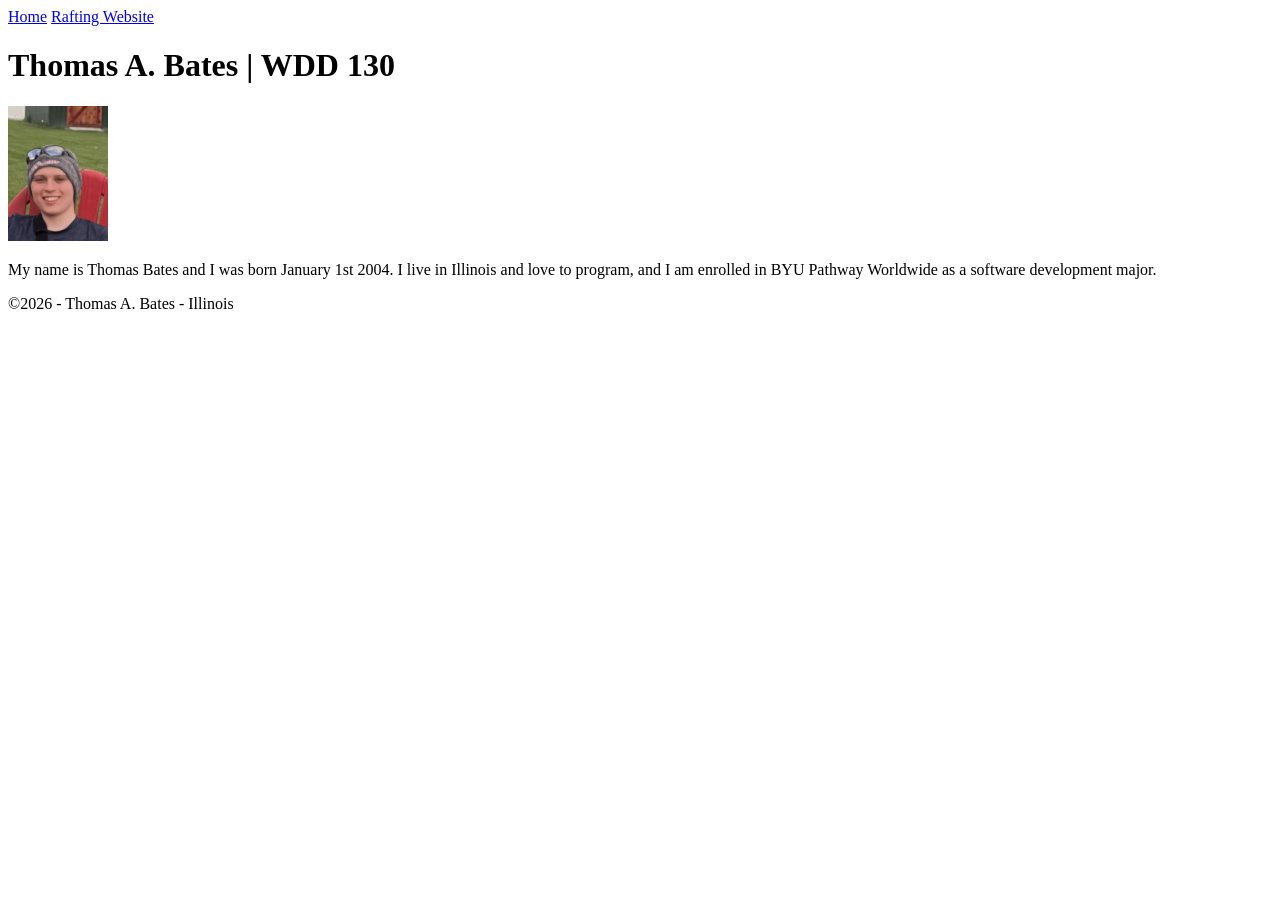
==== index.html @ 55964e0a "small adjustments" ====
<!DOCTYPE html>
<html lang="en">

<head>
    <meta charset="UTF-8">
    <meta name="viewport" content="width=device-width, initial-scale=1.0">
    <title>Thomas A> Bates | WDD 130</title>
</head>

<body>
    <header>
        <nav>
            <a href="#">Home</a>
            <a href="wwr/">Rafting Website</a>
        </nav>
    </header>
    <main>
        <h1>Thomas A. Bates | WDD 130</h1>
        <img src="images/profile.png" alt="Thomas A. Bates Profile Image" width="100">
        <p> My name is Thomas Bates and I was born January 1st 2004. I live in Illinois and love to
            program, and I am enrolled in BYU Pathway Worldwide as a software development major.
        </p>
    </main>
    <footer>
        <p>
            &copy;2026 - Thomas A. Bates - Illinois
        </p>
    </footer>
</body>

</html>
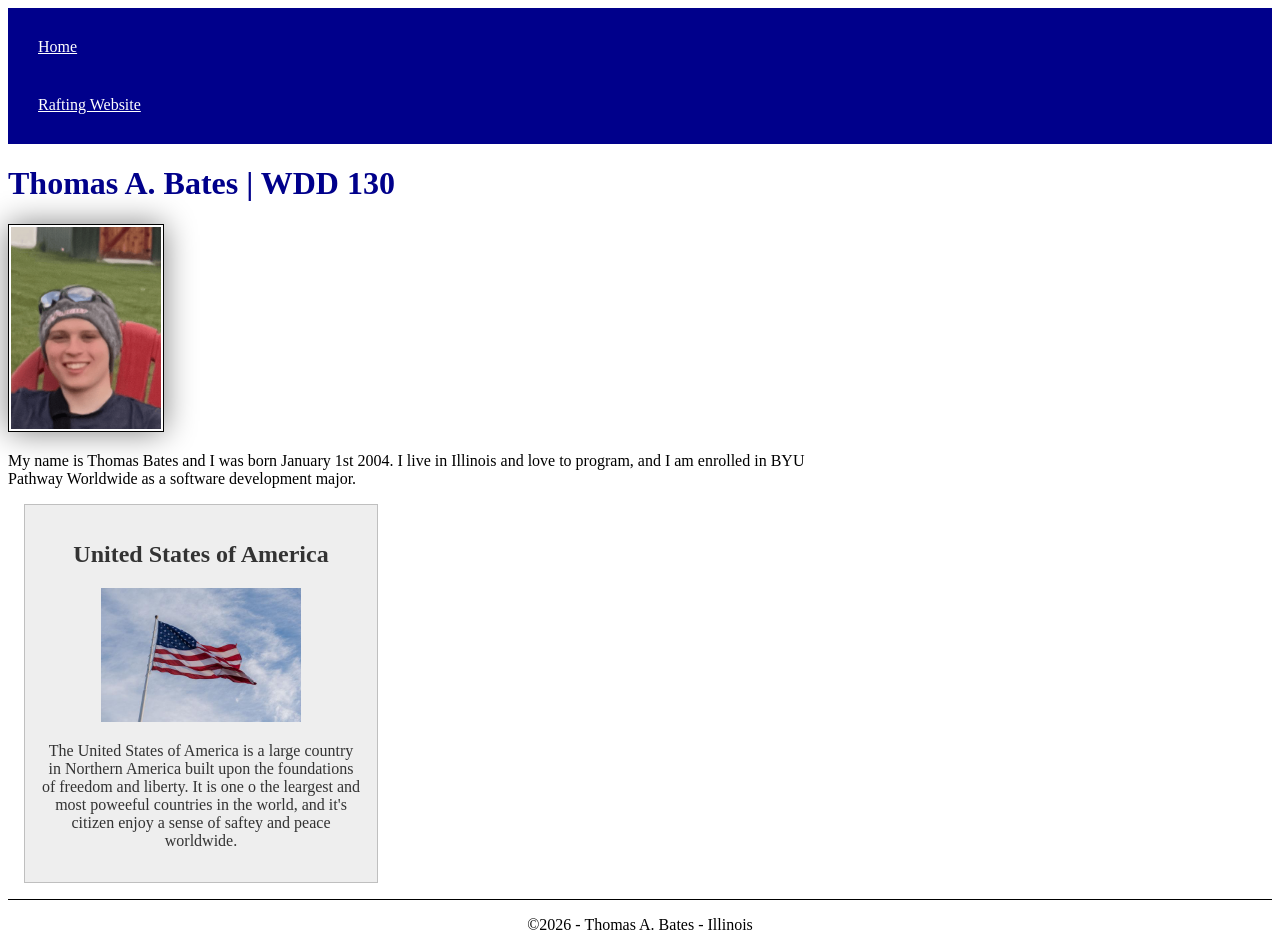
==== commit 6c626eaf: "changes to index.html for week 2 project" ====
--- a/index.html
+++ b/index.html
@@ -4,7 +4,10 @@
 <head>
     <meta charset="UTF-8">
     <meta name="viewport" content="width=device-width, initial-scale=1.0">
+    <meta name="description" content="About Thomas Bates, WDD130">
+    <meta name="author" content="Thomas Bates">
     <title>Thomas A> Bates | WDD 130</title>
+    <link rel="stylesheet" href="styles/styles.css">
 </head>
 
 <body>
@@ -21,6 +24,13 @@
             program, and I am enrolled in BYU Pathway Worldwide as a software development major.
         </p>
     </main>
+    <aside>
+        <h2>United States of America</h2>
+        <img src="images/american_flag.jpg" alt="American Flag">
+        <p>The United States of America is a large country in Northern America built upon the
+            foundations of freedom and liberty. It is one o the leargest and most poweeful countries
+            in the world, and it's citizen enjoy a sense of saftey and peace worldwide. </p>
+    </aside>
     <footer>
         <p>
             &copy;2026 - Thomas A. Bates - Illinois
--- a/styles/styles.css
+++ b/styles/styles.css
@@ -0,0 +1,51 @@
+main {
+    max-width: 800px;
+}
+
+aside {
+    width: 20rem;
+    margin: 1rem;
+    border: 1px solid rgb(0 0 0 / 0.2);
+    padding: 1rem;
+    background-color: #eee;
+    color: #333;
+    text-align: center;
+}
+
+aside img {
+    width: 200px;
+    height: auto;
+}
+
+nav {
+    background-color: darkblue;
+    padding: 10px;
+}
+
+nav a {
+    color: white;
+    display: block;
+    padding: 20px;
+}
+
+h1 {
+    color: darkblue;
+}
+
+main img {
+    width: 150px;
+    height: auto;
+    border: 1px solid black;
+    padding: 2px;
+    box-shadow: 0 0 30px gray;
+}
+
+p {
+    padding: 0;
+}
+
+footer {
+    margin-top: 15px;
+    border-top: 1px solid #000;
+    text-align: center;
+}
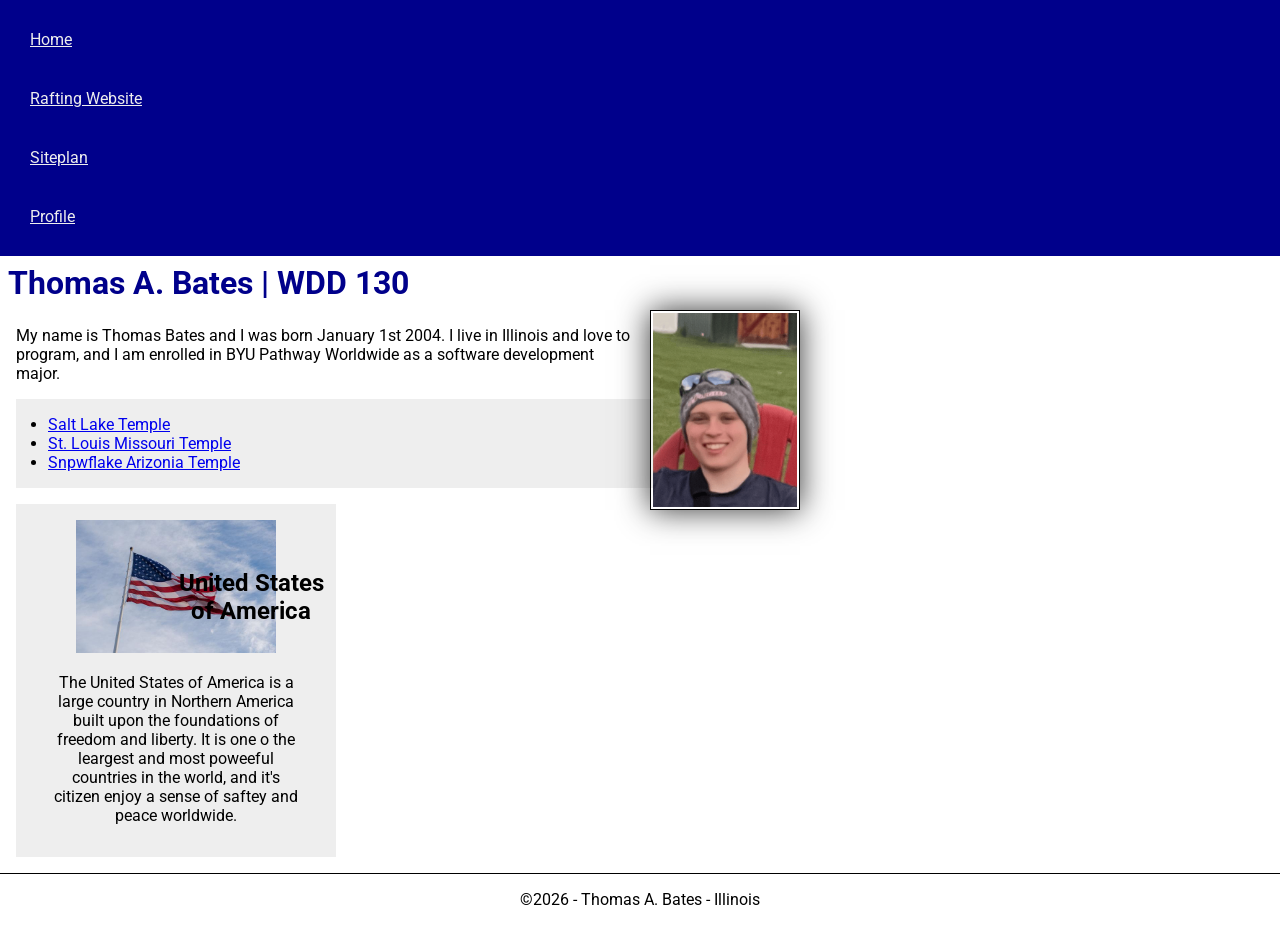
==== commit 41257d67: "code along activity" ====
--- a/index.html
+++ b/index.html
@@ -1,13 +1,20 @@
+<!-- 13 July 2026 -->
 <!DOCTYPE html>
 <html lang="en">
 
 <head>
     <meta charset="UTF-8">
     <meta name="viewport" content="width=device-width, initial-scale=1.0">
-    <meta name="description" content="About Thomas Bates, WDD130">
+    <meta name="description"
+      content="Biography and infromation Thomas Bates, his life, and his intrests - WDD130">
     <meta name="author" content="Thomas Bates">
     <title>Thomas A> Bates | WDD 130</title>
     <link rel="stylesheet" href="styles/styles.css">
+    <link rel="preconnect" href="https://fonts.googleapis.com">
+    <link rel="preconnect" href="https://fonts.gstatic.com" crossorigin>
+    <link
+      href="https://fonts.googleapis.com/css2?family=Roboto:ital,wght@0,100..900;1,100..900&display=swap"
+      rel="stylesheet">
 </head>
 
 <body>
@@ -15,21 +22,39 @@
         <nav>
             <a href="#">Home</a>
             <a href="wwr/">Rafting Website</a>
+            <a href="wwr/site-plan-rafting.html">Siteplan</a>
+            <a href="https://linkedin.com">Profile</a>
         </nav>
     </header>
     <main>
         <h1>Thomas A. Bates | WDD 130</h1>
-        <img src="images/profile.png" alt="Thomas A. Bates Profile Image" width="100">
-        <p> My name is Thomas Bates and I was born January 1st 2004. I live in Illinois and love to
-            program, and I am enrolled in BYU Pathway Worldwide as a software development major.
+        <img src=" images/profile.png" alt="Thomas A. Bates Profile Image" width="100">
+        <p> My name is Thomas Bates and I was born January 1st 2004. I live in Illinois and
+            love to
+            program, and I am enrolled in BYU Pathway Worldwide as a software development
+            major.
         </p>
+        <ul class="box indent">
+            <li><a href="https://www.churchofjesuschrist.org/temples/details/salt-lake-temple?lang=eng"
+                  target="_blank">Salt
+                    Lake Temple</a></li>
+            <li><a href="https://www.churchofjesuschrist.org/temples/details/st.-louis-missouri-temple?lang=eng"
+                  target="_blank">St.
+                    Louis Missouri Temple</a></li>
+            <li><a href="https://www.churchofjesuschrist.org/temples/details/snowflake-arizona-temple?lang=eng"
+                  target="_blank">Snpwflake
+                    Arizonia Temple</a></li>
+        </ul>
     </main>
-    <aside>
+    <aside class="box">
         <h2>United States of America</h2>
         <img src="images/american_flag.jpg" alt="American Flag">
-        <p>The United States of America is a large country in Northern America built upon the
-            foundations of freedom and liberty. It is one o the leargest and most poweeful countries
-            in the world, and it's citizen enjoy a sense of saftey and peace worldwide. </p>
+        <p>The United States of America is a large country in Northern America built
+            upon the
+            foundations of freedom and liberty. It is one o the leargest and most
+            poweeful countries
+            in the world, and it's citizen enjoy a sense of saftey and peace worldwide.
+        </p>
     </aside>
     <footer>
         <p>
--- a/styles/styles.css
+++ b/styles/styles.css
@@ -1,20 +1,41 @@
+:root {
+    --border-color: #000;
+    --border-width: 1px;
+    --main-background-color: #eee;
+    --shadows: #333;
+    --main-spacing: 1rem;
+}
+
+* {
+    margin: 0;
+    padding: 0;
+    box-sizing: border-box;
+}
+
+body {
+    font-size: 16px;
+    font-family: Roboto, Arial, sans-serif;
+}
+
 main {
     max-width: 800px;
 }
 
 aside {
     width: 20rem;
-    margin: 1rem;
-    border: 1px solid rgb(0 0 0 / 0.2);
-    padding: 1rem;
-    background-color: #eee;
-    color: #333;
     text-align: center;
+    position: relative;
 }
 
 aside img {
     width: 200px;
     height: auto;
+}
+
+aside h2 {
+    position: absolute;
+    top: 65px;
+    left: 150px;
 }
 
 nav {
@@ -23,29 +44,46 @@
 }
 
 nav a {
-    color: white;
+    color: var(--main-background-color);
     display: block;
     padding: 20px;
 }
 
 h1 {
     color: darkblue;
+    padding: 0.5rem;
 }
 
 main img {
     width: 150px;
     height: auto;
-    border: 1px solid black;
+    border: var(--border-width) solid var(--border-color);
     padding: 2px;
-    box-shadow: 0 0 30px gray;
+    box-shadow: 0 0 30px var(--shadows);
+    float: right;
+    margin: 0 0 var(--main-spacing) var(--main-spacing);
 }
 
 p {
+    margin: var(--main-spacing);
     padding: 0;
 }
 
 footer {
     margin-top: 15px;
-    border-top: 1px solid #000;
+    border-top: var(--border-width) solid var(--border-color);
     text-align: center;
+}
+
+/* Class Selectors */
+.box {
+    margin: var(--main-spacing);
+    border: var(--border-width) solid rgba(0, 0, 0, 0.1) padding var(--main-spacing);
+    padding: var(--main-spacing);
+    background-color: var(--main-background-color);
+    color: var(--border-color)
+}
+
+.indent {
+    padding-left: 2rem;
 }
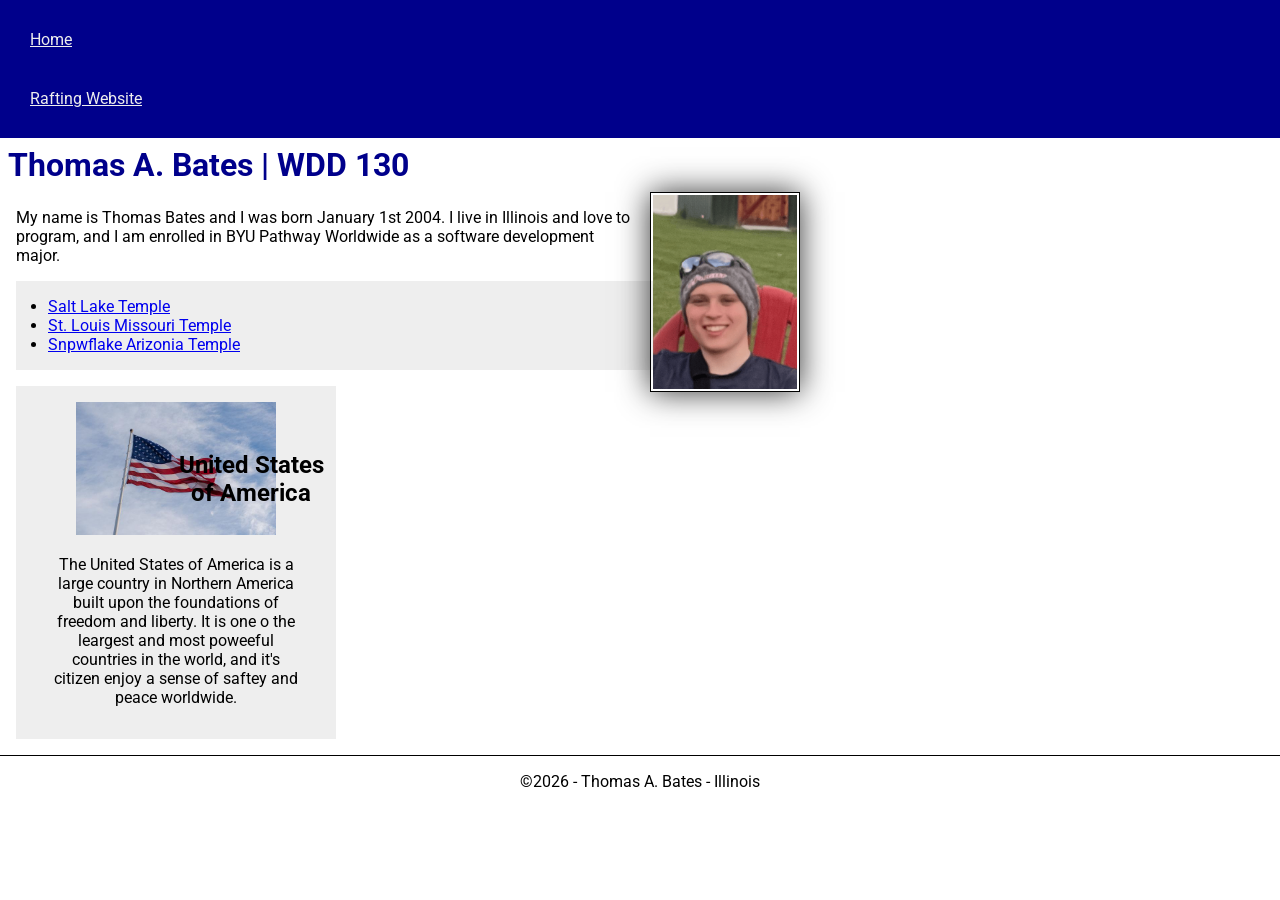
==== commit bd884fe7: "changes to index.html to align with instructor's clarifications." ====
--- a/index.html
+++ b/index.html
@@ -5,11 +5,11 @@
 <head>
     <meta charset="UTF-8">
     <meta name="viewport" content="width=device-width, initial-scale=1.0">
+    <title>Thomas A> Bates | WDD 130</title>
+    <link rel="stylesheet" href="styles/styles.css">
     <meta name="description"
       content="Biography and infromation Thomas Bates, his life, and his intrests - WDD130">
     <meta name="author" content="Thomas Bates">
-    <title>Thomas A> Bates | WDD 130</title>
-    <link rel="stylesheet" href="styles/styles.css">
     <link rel="preconnect" href="https://fonts.googleapis.com">
     <link rel="preconnect" href="https://fonts.gstatic.com" crossorigin>
     <link
@@ -22,8 +22,6 @@
         <nav>
             <a href="#">Home</a>
             <a href="wwr/">Rafting Website</a>
-            <a href="wwr/site-plan-rafting.html">Siteplan</a>
-            <a href="https://linkedin.com">Profile</a>
         </nav>
     </header>
     <main>
--- a/styles/styles.css
+++ b/styles/styles.css
@@ -22,6 +22,11 @@
 }
 
 aside {
+    margin: var(--main-spacing);
+    border: var(--border-width);
+    padding: var(--main-spacing);
+    background-color: var(--main-background-color);
+    color: var(--border-color);
     width: 20rem;
     text-align: center;
     position: relative;
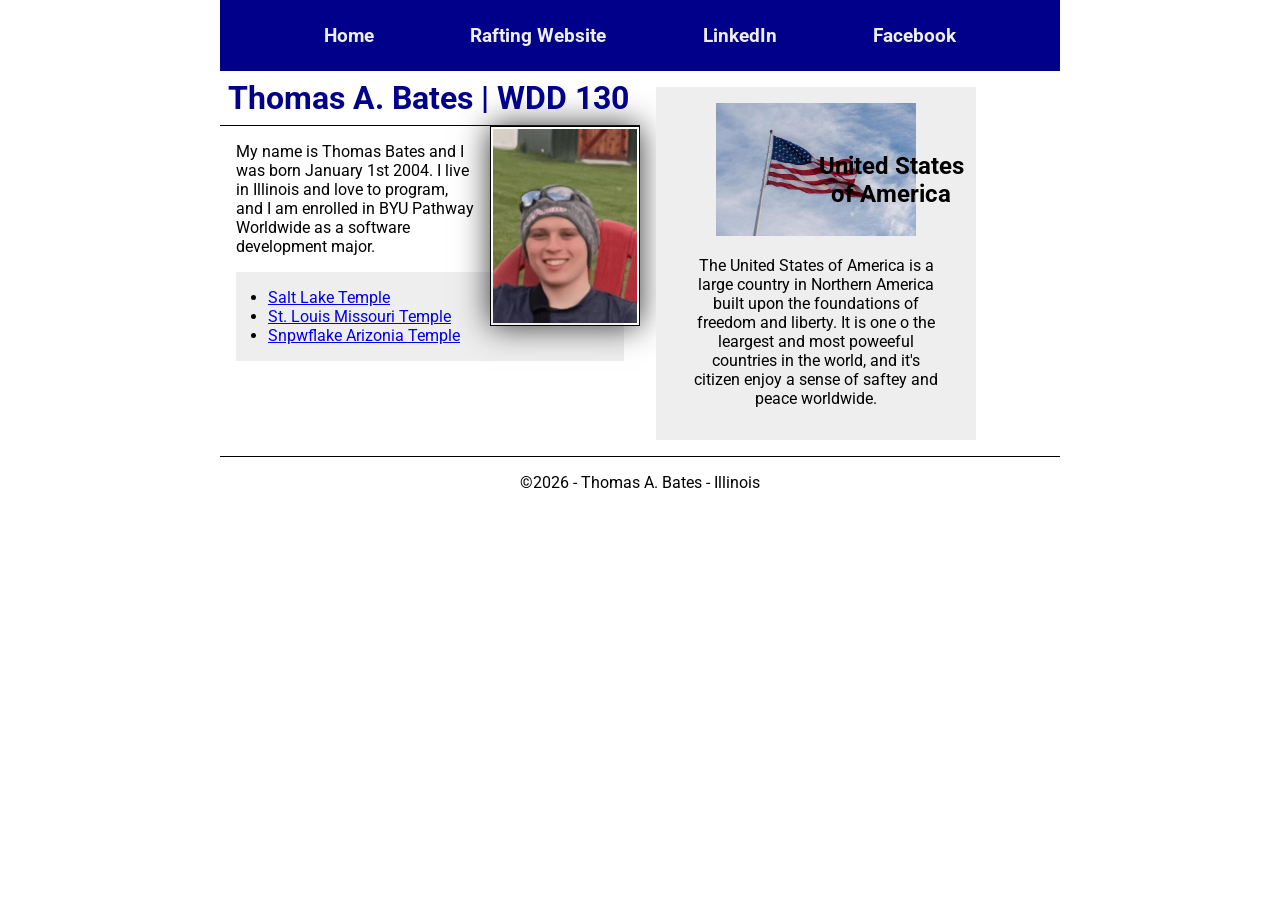
==== commit 183eb474: "update to code along instructions" ====
--- a/index.html
+++ b/index.html
@@ -22,38 +22,42 @@
         <nav>
             <a href="#">Home</a>
             <a href="wwr/">Rafting Website</a>
+            <a href="www.linkedin.com/in/tom-bates-19a560374">LinkedIn</a>
+            <a href="https://www.facebook.com/tom.bates.963434">Facebook</a>
         </nav>
     </header>
-    <main>
-        <h1>Thomas A. Bates | WDD 130</h1>
-        <img src=" images/profile.png" alt="Thomas A. Bates Profile Image" width="100">
-        <p> My name is Thomas Bates and I was born January 1st 2004. I live in Illinois and
-            love to
-            program, and I am enrolled in BYU Pathway Worldwide as a software development
-            major.
-        </p>
-        <ul class="box indent">
-            <li><a href="https://www.churchofjesuschrist.org/temples/details/salt-lake-temple?lang=eng"
-                  target="_blank">Salt
-                    Lake Temple</a></li>
-            <li><a href="https://www.churchofjesuschrist.org/temples/details/st.-louis-missouri-temple?lang=eng"
-                  target="_blank">St.
-                    Louis Missouri Temple</a></li>
-            <li><a href="https://www.churchofjesuschrist.org/temples/details/snowflake-arizona-temple?lang=eng"
-                  target="_blank">Snpwflake
-                    Arizonia Temple</a></li>
-        </ul>
-    </main>
-    <aside class="box">
-        <h2>United States of America</h2>
-        <img src="images/american_flag.jpg" alt="American Flag">
-        <p>The United States of America is a large country in Northern America built
-            upon the
-            foundations of freedom and liberty. It is one o the leargest and most
-            poweeful countries
-            in the world, and it's citizen enjoy a sense of saftey and peace worldwide.
-        </p>
-    </aside>
+    <div class="grid">
+        <main>
+            <h1>Thomas A. Bates | WDD 130</h1>
+            <img src=" images/profile.png" alt="Thomas A. Bates Profile Image" width="100">
+            <p> My name is Thomas Bates and I was born January 1st 2004. I live in Illinois and
+                love to
+                program, and I am enrolled in BYU Pathway Worldwide as a software development
+                major.
+            </p>
+            <ul class="box indent">
+                <li><a href="https://www.churchofjesuschrist.org/temples/details/salt-lake-temple?lang=eng"
+                      target="_blank">Salt
+                        Lake Temple</a></li>
+                <li><a href="https://www.churchofjesuschrist.org/temples/details/st.-louis-missouri-temple?lang=eng"
+                      target="_blank">St.
+                        Louis Missouri Temple</a></li>
+                <li><a href="https://www.churchofjesuschrist.org/temples/details/snowflake-arizona-temple?lang=eng"
+                      target="_blank">Snpwflake
+                        Arizonia Temple</a></li>
+            </ul>
+        </main>
+        <aside class="box">
+            <h2>United States of America</h2>
+            <img src="images/american_flag.jpg" alt="American Flag">
+            <p>The United States of America is a large country in Northern America built
+                upon the
+                foundations of freedom and liberty. It is one o the leargest and most
+                poweeful countries
+                in the world, and it's citizen enjoy a sense of saftey and peace worldwide.
+            </p>
+        </aside>
+    </div>
     <footer>
         <p>
             &copy;2026 - Thomas A. Bates - Illinois
--- a/styles/styles.css
+++ b/styles/styles.css
@@ -45,18 +45,25 @@
 
 nav {
     background-color: darkblue;
-    padding: 10px;
+    padding: 1rem;
+    display: flex;
+    justify-content: space-evenly;
+    align-items: center;
 }
 
 nav a {
     color: var(--main-background-color);
     display: block;
-    padding: 20px;
+    padding: 0.5rem;
+    text-decoration: none;
+    font-size: 1.2rem;
+    font-weight: 700;
 }
 
 h1 {
     color: darkblue;
     padding: 0.5rem;
+    border-bottom: 1px solid var(--border-color);
 }
 
 main img {
@@ -91,4 +98,16 @@
 
 .indent {
     padding-left: 2rem;
+}
+
+header,
+.grid,
+footer {
+    max-width: 840px;
+    margin: 0 auto;
+}
+
+.grid {
+    display: grid;
+    grid-template-columns: 1fr 1fr;
 }
